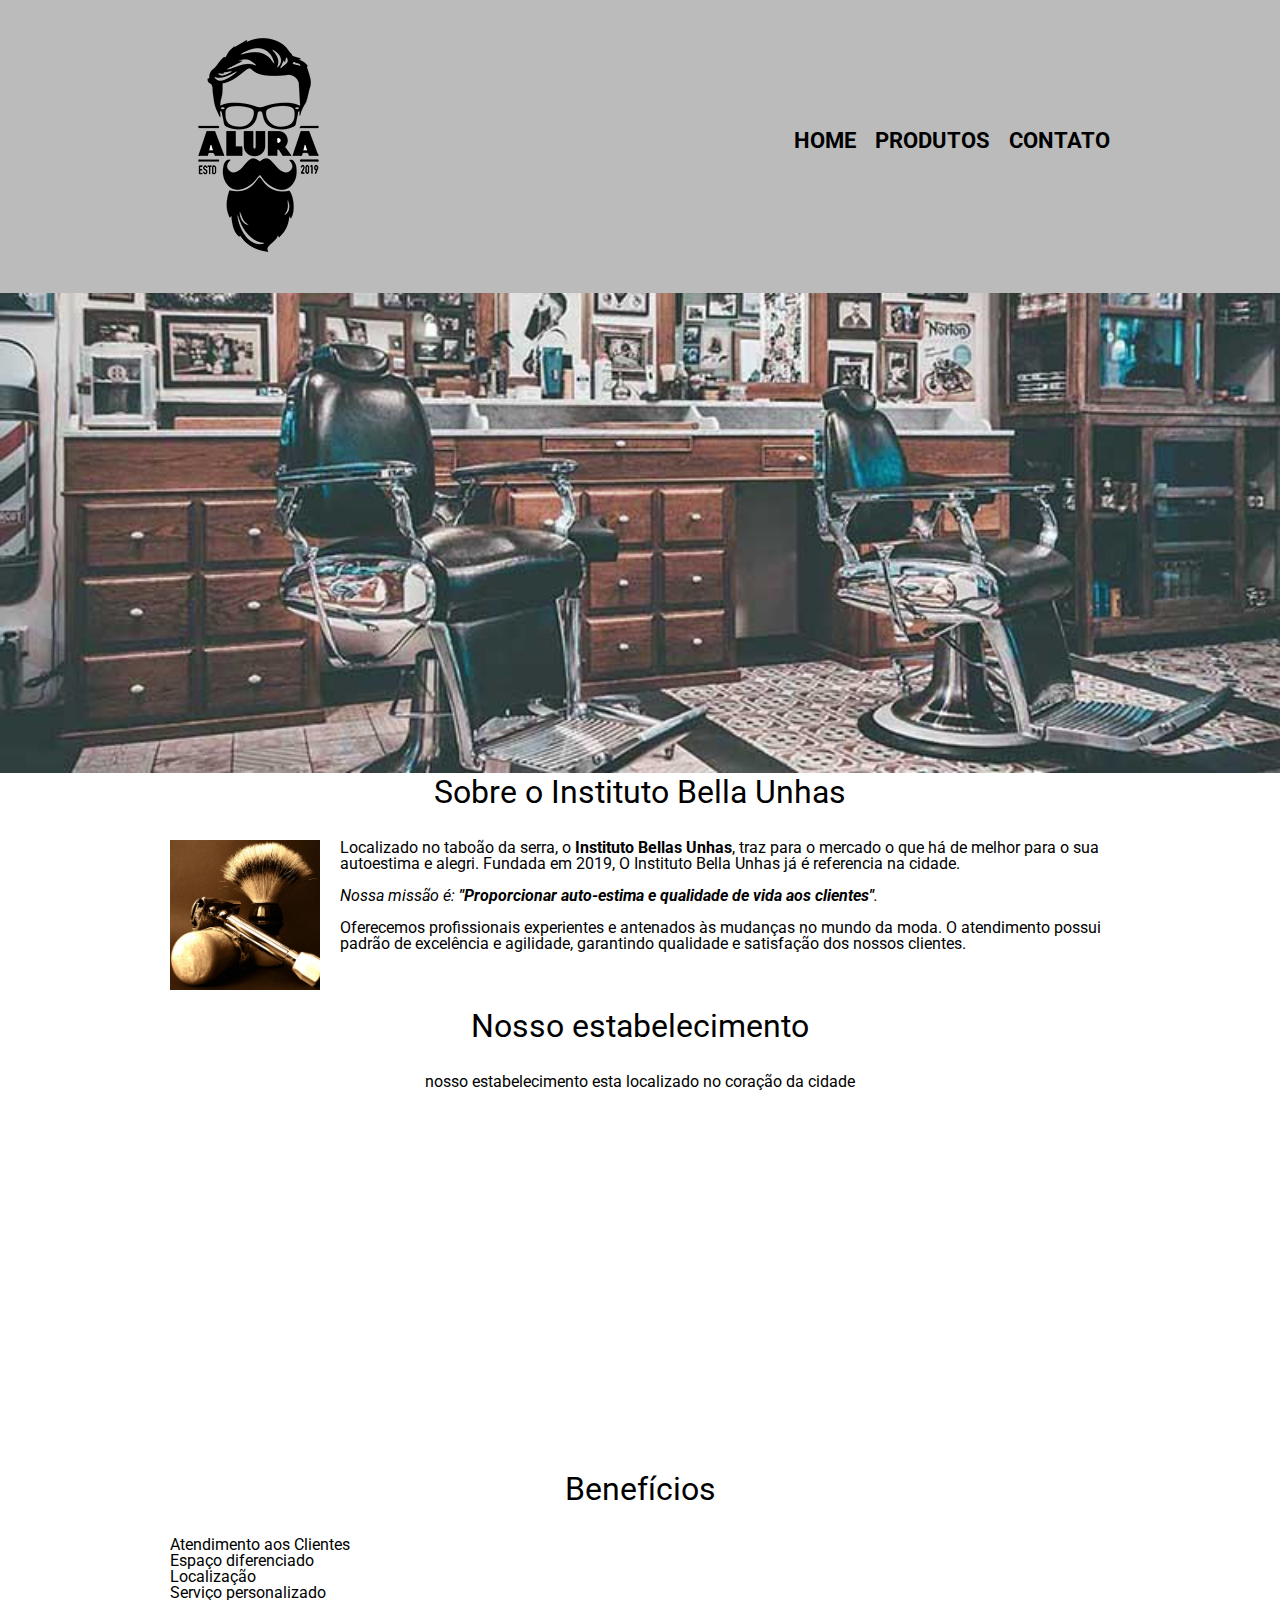
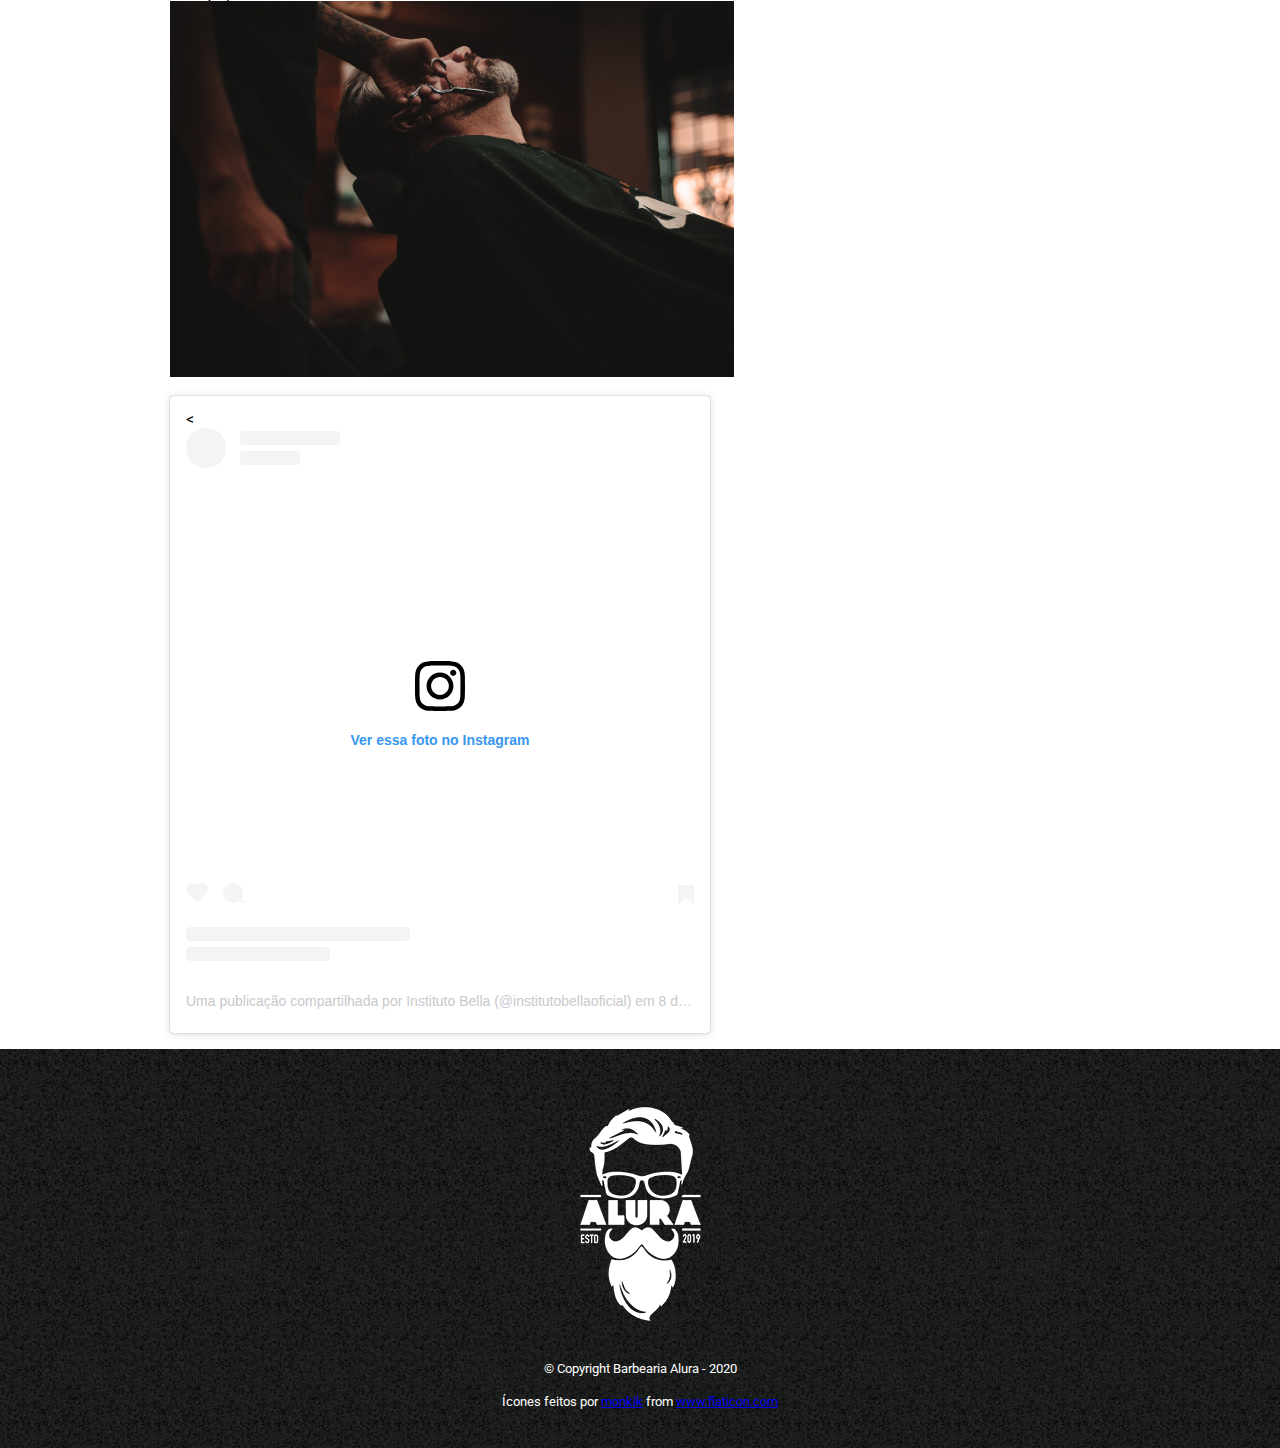
==== index.html @ c2ce07c0 "first commit" ====
<!DOCTYPE html>
<html lang="pt-br">
	<head>
		<meta charset="UTF-8">
		<title>Atelie bella unhas</title>
		<link href="https://fonts.googleapis.com/css2?family=Roboto&display=swap" rel="stylesheet"> 
		<link rel="stylesheet" href="./css/reset.css">
		<link rel="stylesheet" href="./css/style.css">
	</head>

	<body>
		<header>
        <div class="caixa">
            <h1><img src="./imagens/logo.png"></h1>
    
            <nav>

                <ul>

                    <li>
                        <a href="index.html">Home</a>
                    </li>

                    <li>
                        <a href="produto.html">Produtos</a>
                    </li>
                    <li>
                        <a href="contato.html">Contato</a>
                    </li>

                </ul>

            </nav>
        </div>
    </header>
		<img class="banner" src="banner.jpg">
		<main>
			<section class="principal">
				<h2 class="titulo-principal">Sobre o Instituto Bella Unhas</h2>

				<img class="utensilios" src="./imagens/utensilios.jpg" alt="utensilios">
		
				<p>Localizado no taboão da serra, o <strong>Instituto Bellas Unhas</strong>, traz para o mercado o que há de melhor para o sua autoestima e alegri. Fundada em 2019, O Instituto Bella Unhas já é referencia na cidade.</p>

				<p id="missao"><em>Nossa missão é: <strong>"Proporcionar auto-estima e qualidade de vida aos clientes"</strong>.</em></p>

				<p>Oferecemos profissionais experientes e antenados às mudanças no mundo da moda. O atendimento possui padrão de excelência e agilidade, garantindo qualidade e satisfação dos nossos clientes.</p>
			</section>

			<section class="mapa">
				<h3 class="titulo-principal">Nosso estabelecimento</h3>
				<p>nosso estabelecimento esta localizado no coração da cidade</p>
				<iframe class="mapa" src="https://www.google.com/maps/embed?pb=!1m18!1m12!1m3!1d561.6309384578213!2d-46.78563074159473!3d-23.62725071369751!2m3!1f0!2f0!3f0!3m2!1i1024!2i768!4f13.1!3m3!1m2!1s0x94ce54627611a251%3A0xfe73461a681d8086!2sMonique%20Megahair!5e1!3m2!1spt-BR!2sbr!4v1594770432523!5m2!1spt-BR!2sbr" width="100%" height="300" frameborder="0" style="border:0;" allowfullscreen="" aria-hidden="false" tabindex="0">
				</iframe>
			</section>

			<section class="beneficios">
				<h3 class="titulo-principal">Benefícios</h3>

				<ul class="ben">
					<li class="itens">Atendimento aos Clientes</li>
					<li class="itens">Espaço diferenciado</li>
					<li class="itens">Localização</li>
					<li class="itens">Serviço personalizado</li>
				</ul>

				<img src="beneficios.jpg" class="imagembeneficios">

				<blockquote class="instagram-media insta" data-instgrm-permalink="https://www.instagram.com/p/B9f8XfXAYdb/?utm_source=ig_embed&amp;utm_campaign=loading" data-instgrm-version="12" style=" background:#FFF; border:0; border-radius:3px; box-shadow:0 0 1px 0 rgba(0,0,0,0.5),0 1px 10px 0 rgba(0,0,0,0.15); max-width:540px; min-width:326px; width:99.375%; width:-webkit-calc(100% - 2px); width:calc(100% - 2px);"><div style="padding:16px;">< <a href="https://www.instagram.com/p/B9f8XfXAYdb/?utm_source=ig_embed&amp;utm_campaign=loading" style=" background:#FFFFFF; line-height:0; padding:0 0; text-align:center; text-decoration:none; width:100%;" target="_blank"> <div style=" display: flex; flex-direction: row; align-items: center;"> <div style="background-color: #F4F4F4; border-radius: 50%; flex-grow: 0; height: 40px; margin-right: 14px; width: 40px;"></div> <div style="display: flex; flex-direction: column; flex-grow: 1; justify-content: center;"> <div style=" background-color: #F4F4F4; border-radius: 4px; flex-grow: 0; height: 14px; margin-bottom: 6px; width: 100px;"></div> <div style=" background-color: #F4F4F4; border-radius: 4px; flex-grow: 0; height: 14px; width: 60px;"></div></div></div><div style="padding: 19% 0;"></div> <div style="display:block; height:50px; margin:0 auto 12px; width:50px;"><svg width="50px" height="50px" viewBox="0 0 60 60" version="1.1" xmlns="https://www.w3.org/2000/svg" xmlns:xlink="https://www.w3.org/1999/xlink"><g stroke="none" stroke-width="1" fill="none" fill-rule="evenodd"><g transform="translate(-511.000000, -20.000000)" fill="#000000"><g><path d="M556.869,30.41 C554.814,30.41 553.148,32.076 553.148,34.131 C553.148,36.186 554.814,37.852 556.869,37.852 C558.924,37.852 560.59,36.186 560.59,34.131 C560.59,32.076 558.924,30.41 556.869,30.41 M541,60.657 C535.114,60.657 530.342,55.887 530.342,50 C530.342,44.114 535.114,39.342 541,39.342 C546.887,39.342 551.658,44.114 551.658,50 C551.658,55.887 546.887,60.657 541,60.657 M541,33.886 C532.1,33.886 524.886,41.1 524.886,50 C524.886,58.899 532.1,66.113 541,66.113 C549.9,66.113 557.115,58.899 557.115,50 C557.115,41.1 549.9,33.886 541,33.886 M565.378,62.101 C565.244,65.022 564.756,66.606 564.346,67.663 C563.803,69.06 563.154,70.057 562.106,71.106 C561.058,72.155 560.06,72.803 558.662,73.347 C557.607,73.757 556.021,74.244 553.102,74.378 C549.944,74.521 548.997,74.552 541,74.552 C533.003,74.552 532.056,74.521 528.898,74.378 C525.979,74.244 524.393,73.757 523.338,73.347 C521.94,72.803 520.942,72.155 519.894,71.106 C518.846,70.057 518.197,69.06 517.654,67.663 C517.244,66.606 516.755,65.022 516.623,62.101 C516.479,58.943 516.448,57.996 516.448,50 C516.448,42.003 516.479,41.056 516.623,37.899 C516.755,34.978 517.244,33.391 517.654,32.338 C518.197,30.938 518.846,29.942 519.894,28.894 C520.942,27.846 521.94,27.196 523.338,26.654 C524.393,26.244 525.979,25.756 528.898,25.623 C532.057,25.479 533.004,25.448 541,25.448 C548.997,25.448 549.943,25.479 553.102,25.623 C556.021,25.756 557.607,26.244 558.662,26.654 C560.06,27.196 561.058,27.846 562.106,28.894 C563.154,29.942 563.803,30.938 564.346,32.338 C564.756,33.391 565.244,34.978 565.378,37.899 C565.522,41.056 565.552,42.003 565.552,50 C565.552,57.996 565.522,58.943 565.378,62.101 M570.82,37.631 C570.674,34.438 570.167,32.258 569.425,30.349 C568.659,28.377 567.633,26.702 565.965,25.035 C564.297,23.368 562.623,22.342 560.652,21.575 C558.743,20.834 556.562,20.326 553.369,20.18 C550.169,20.033 549.148,20 541,20 C532.853,20 531.831,20.033 528.631,20.18 C525.438,20.326 523.257,20.834 521.349,21.575 C519.376,22.342 517.703,23.368 516.035,25.035 C514.368,26.702 513.342,28.377 512.574,30.349 C511.834,32.258 511.326,34.438 511.181,37.631 C511.035,40.831 511,41.851 511,50 C511,58.147 511.035,59.17 511.181,62.369 C511.326,65.562 511.834,67.743 512.574,69.651 C513.342,71.625 514.368,73.296 516.035,74.965 C517.703,76.634 519.376,77.658 521.349,78.425 C523.257,79.167 525.438,79.673 528.631,79.82 C531.831,79.965 532.853,80.001 541,80.001 C549.148,80.001 550.169,79.965 553.369,79.82 C556.562,79.673 558.743,79.167 560.652,78.425 C562.623,77.658 564.297,76.634 565.965,74.965 C567.633,73.296 568.659,71.625 569.425,69.651 C570.167,67.743 570.674,65.562 570.82,62.369 C570.966,59.17 571,58.147 571,50 C571,41.851 570.966,40.831 570.82,37.631"></path></g></g></g></svg></div><div style="padding-top: 8px;"> <div style=" color:#3897f0; font-family:Arial,sans-serif; font-size:14px; font-style:normal; font-weight:550; line-height:18px;"> Ver essa foto no Instagram</div></div><div style="padding: 12.5% 0;"></div> <div style="display: flex; flex-direction: row; margin-bottom: 14px; align-items: center;"><div> <div style="background-color: #F4F4F4; border-radius: 50%; height: 12.5px; width: 12.5px; transform: translateX(0px) translateY(7px);"></div> <div style="background-color: #F4F4F4; height: 12.5px; transform: rotate(-45deg) translateX(3px) translateY(1px); width: 12.5px; flex-grow: 0; margin-right: 14px; margin-left: 2px;"></div> <div style="background-color: #F4F4F4; border-radius: 50%; height: 12.5px; width: 12.5px; transform: translateX(9px) translateY(-18px);"></div></div><div style="margin-left: 8px;"> <div style=" background-color: #F4F4F4; border-radius: 50%; flex-grow: 0; height: 20px; width: 20px;"></div> <div style=" width: 0; height: 0; border-top: 2px solid transparent; border-left: 6px solid #f4f4f4; border-bottom: 2px solid transparent; transform: translateX(16px) translateY(-4px) rotate(30deg)"></div></div><div style="margin-left: auto;"> <div style=" width: 0px; border-top: 8px solid #F4F4F4; border-right: 8px solid transparent; transform: translateY(16px);"></div> <div style=" background-color: #F4F4F4; flex-grow: 0; height: 12px; width: 16px; transform: translateY(-4px);"></div> <div style=" width: 0; height: 0; border-top: 8px solid #F4F4F4; border-left: 8px solid transparent; transform: translateY(-4px) translateX(8px);"></div></div></div> <div style="display: flex; flex-direction: column; flex-grow: 1; justify-content: center; margin-bottom: 24px;"> <div style=" background-color: #F4F4F4; border-radius: 4px; flex-grow: 0; height: 14px; margin-bottom: 6px; width: 224px;"></div> <div style=" background-color: #F4F4F4; border-radius: 4px; flex-grow: 0; height: 14px; width: 144px;"></div></div></a><p style=" color:#c9c8cd; font-family:Arial,sans-serif; font-size:14px; line-height:17px; margin-bottom:0; margin-top:8px; overflow:hidden; padding:8px 0 7px; text-align:center; text-overflow:ellipsis; white-space:nowrap;"><a href="https://www.instagram.com/p/B9f8XfXAYdb/?utm_source=ig_embed&amp;utm_campaign=loading" style=" color:#c9c8cd; font-family:Arial,sans-serif; font-size:14px; font-style:normal; font-weight:normal; line-height:17px; text-decoration:none;" target="_blank">Uma publicação compartilhada por Instituto Bella (@institutobellaoficial)</a> em <time style=" font-family:Arial,sans-serif; font-size:14px; line-height:17px;" datetime="2020-03-09T04:15:14+00:00">8 de Mar, 2020 às 9:15 PDT</time></p></div></blockquote> <script async src="//www.instagram.com/embed.js"></script>

			</section>
		</main>

		<footer>
			<img src="./imagens/logo-branco.png" alt="logo">
			<p class="copyright">&copy; Copyright Barbearia Alura - 2020</p>
			<p class="copyright">Ícones feitos por <a href="https://www.flaticon.com/br/autores/monkik" title="monkik">monkik</a> from <a href="https://www.flaticon.com/br/" title="Flaticon"> www.flaticon.com</a></p>
		</footer>
	</body>
</html>
---- css/style.css ----
html{
    font-family: 'Roboto', sans-serif;
}
header {
    background: #BBBBBB;
    padding: 20px 0;
}

.caixa {
    position: relative;
    width: 940px;
    margin: 0 auto;
}

nav {
    position: absolute;
    top: 110px;
    right: 0;
}

nav li {
    display: inline;
    margin: 0 0 0 15px;
}

nav a {
    text-transform: uppercase;
    color: #000000;
    font-weight: bold;
    font-size: 22px;
    text-decoration: none;
}

nav a:hover {
    color: yellow;
    text-decoration: underline;
}

.produtos {
    width: 940px;
    margin: 0 auto;
    padding: 50px 0;
}

.produtos li {
    display: inline-block;
    text-align: center;
    width: 30%;
    vertical-align: top;
    margin: 1%;
    padding: 30px 20px;
    box-sizing: border-box;
    border: 2px solid black;
    border-radius: 10px;
}

.produtos li img{
width: 150px;
height: 200px;
}

.produtos h2 {
    font-size: 25px;
    font-weight: bold;
}

.produtos-descricao {
    font-size: 18px;
}

.produtos-preco {
    font-size: 22px;
    font-weight: bold;
    margin-top: 10px;
}


.produtos li:hover{
    border-color: #c78c19;
    margin-top: 15px;
    
}

.produtos li:active{
    border-color: #088c19;
}


.produtos li:hover h2{
    font-size: 32px;
    
}

footer{
    text-align: center;
    background:url("/imagens/bg.jpg");
    padding: 40px 0;
}

.copyright{
    color: white;
    font-size: 13px;
    margin: 20px 0 0;
}

main{
    width: 940px;
    margin: 0 auto;

}

form{
    margin: 40px;
}

form label {
    display:block;
    font-size: 20px;
    margin: 0 0 10px;
}


form label, form legend {
    display:block;
    font-size: 20px;
    margin: 0 0 10px;
}


.input-padrao {
    display: block;
    margin: 0 0 20px;
    padding: 10px 25px;
    width: 50%;
}

.checkbox {
    margin: 20px 0;
}

.enviar {
    width:40%;
    padding: 15px 0;
    background: orange;
    color: white;
    font-weight: bold;
    font-size: 18px;
    border: none;
    border-radius: 5px;
    transition: 1s all;
    cursor: pointer;
}

.enviar:hover {
    background: darkorange;
    transform: scale(1.2);
}

table {
    margin: 20px 0 40px;
}

thead {
    background: #555555;
    color: white;
    font-weight: bold;
}

td, th {
    border: 1px solid #000000;
    padding: 8px 15px;
}


.banner{
width: 100%;

}

.titulo-principal{
    text-align: center;
    font-size: 2em;
    margin: 0 0 1em;
    clear: left;
}

.principal p{
    margin: 0 0 1em;
}

.principal strong{
    font-weight: bold;

}

.principal em{
    font-style: italic;
}

.imagembeneficios{
    width: 60%;
}

.utensilios{
width: 150px;
float: left;
margin: 0 20px 20px 0;
}

.mapa{
   padding: 1em 0;

}

.mapa p{
    margin: 0 0 2em;
    text-align: center;
}

.insta{
    margin: 1em 0;
   
}
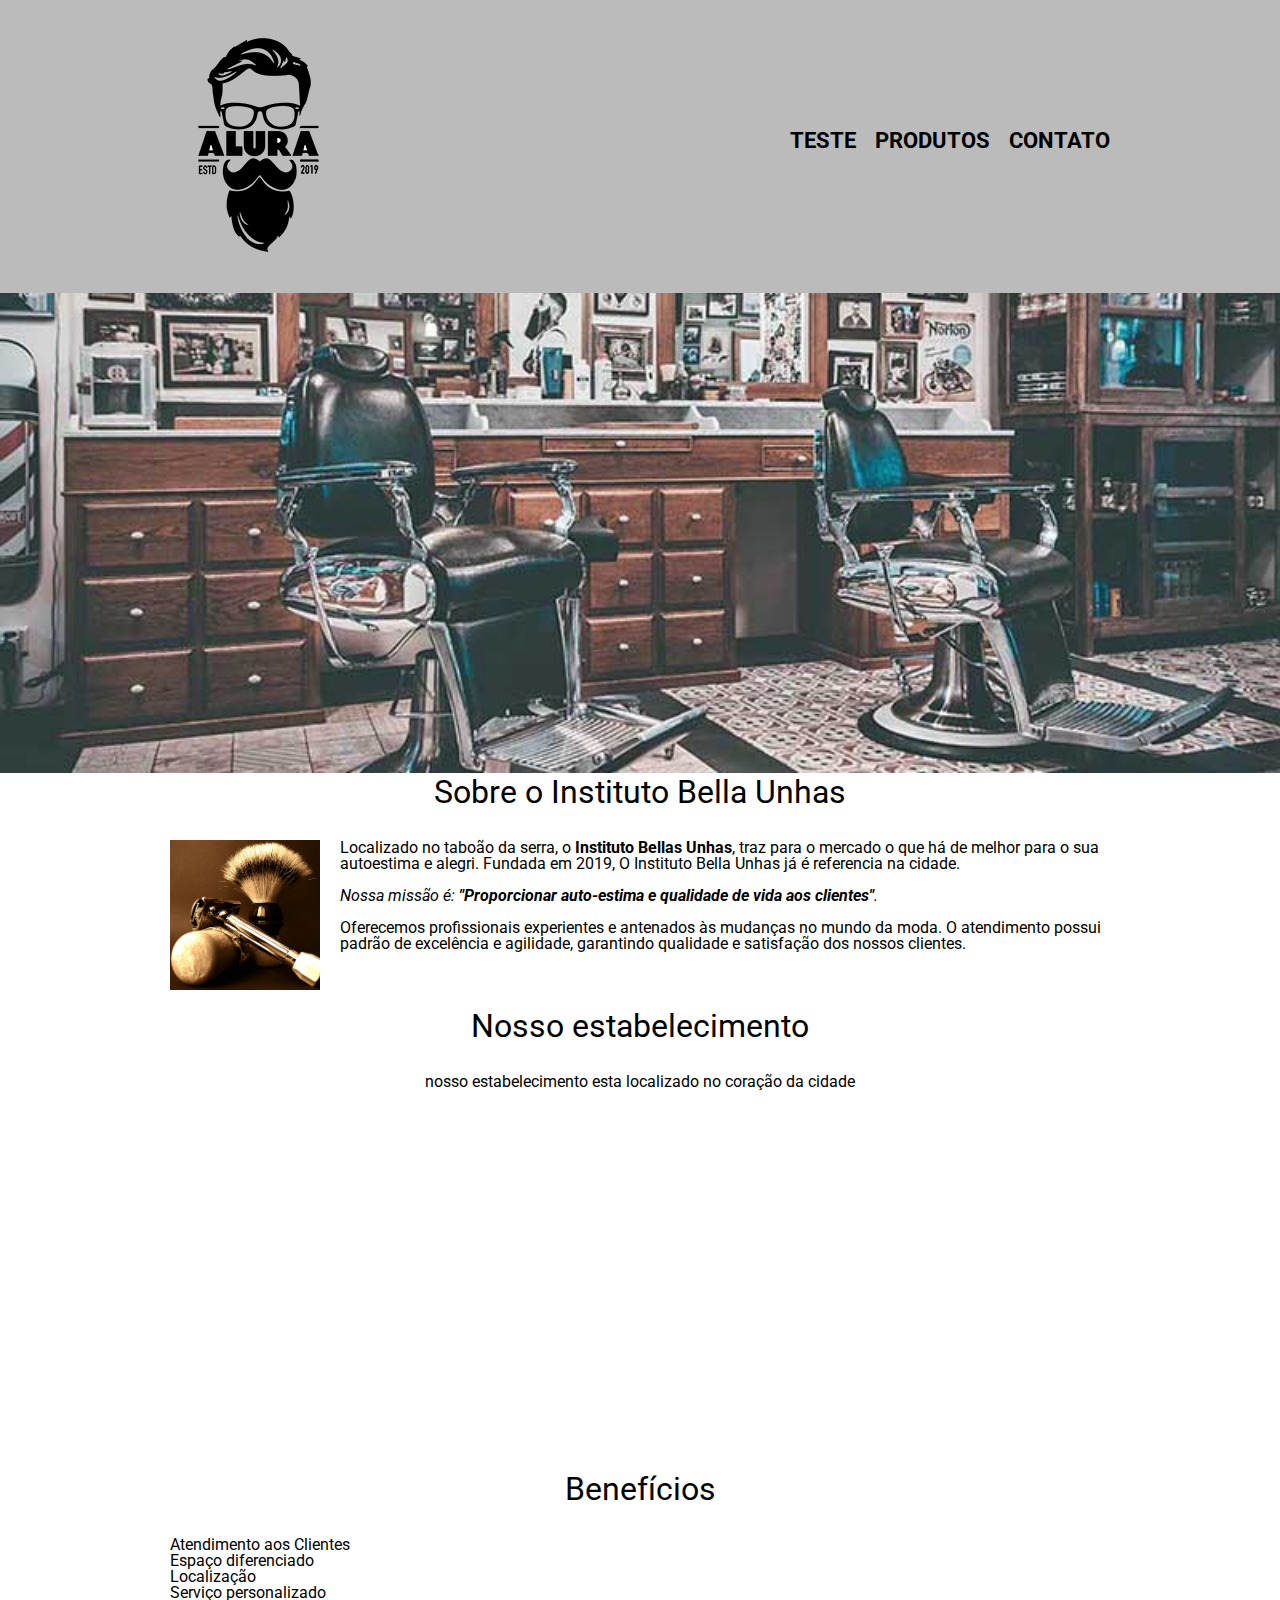
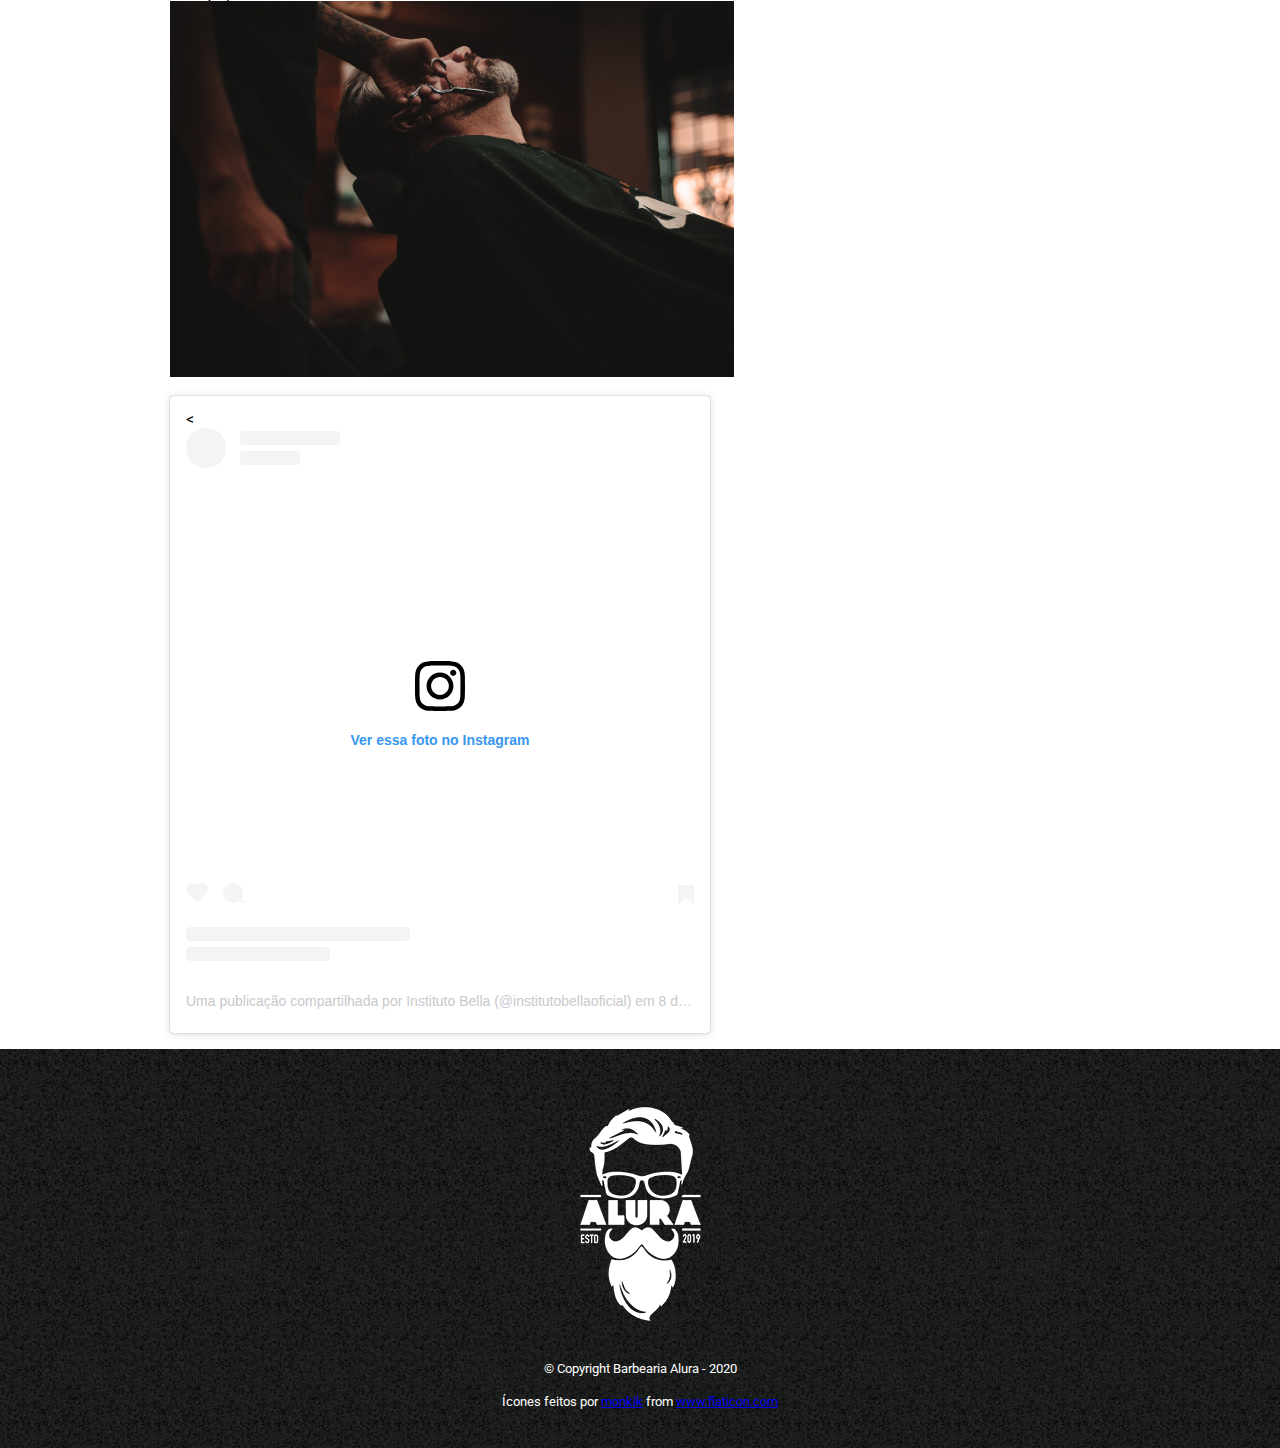
==== commit f7558ce5: "teste" ====
--- a/index.html
+++ b/index.html
@@ -18,7 +18,7 @@
                 <ul>
 
                     <li>
-                        <a href="index.html">Home</a>
+                        <a href="index.html">teste</a>
                     </li>
 
                     <li>
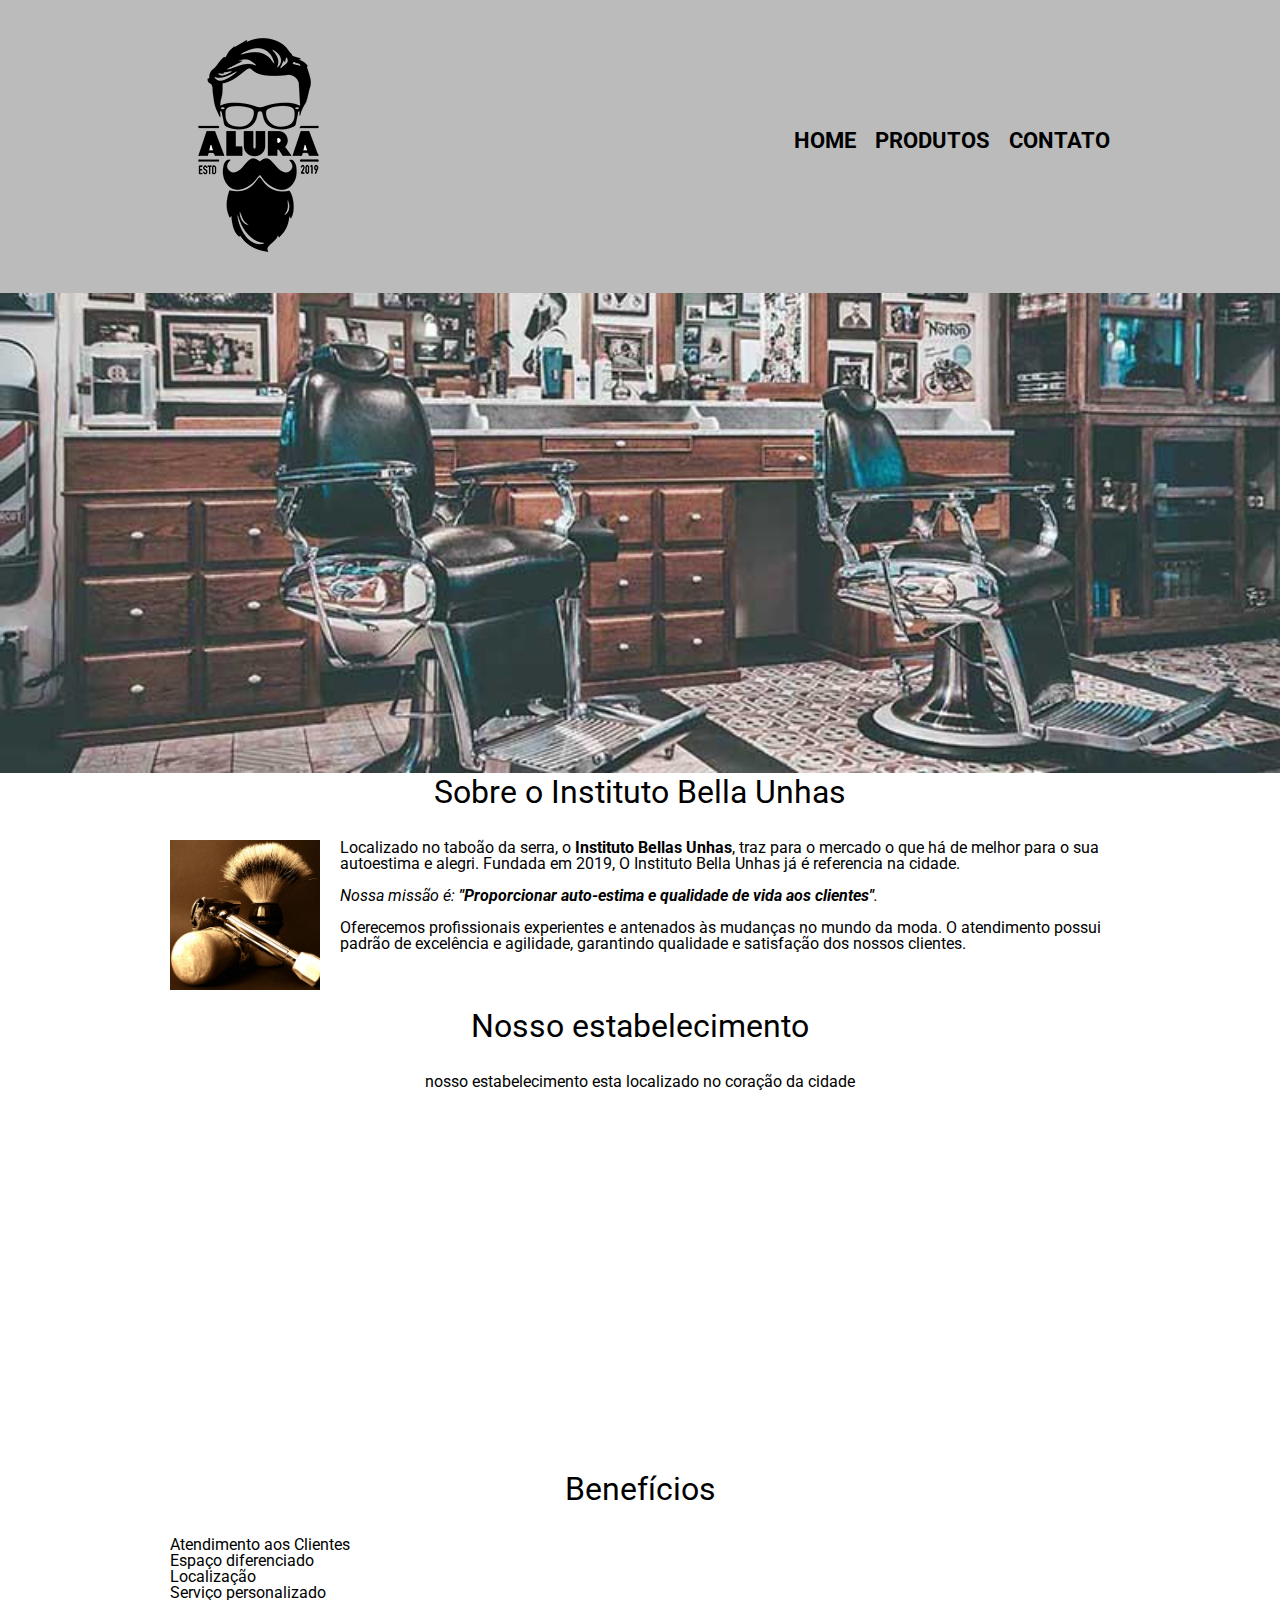
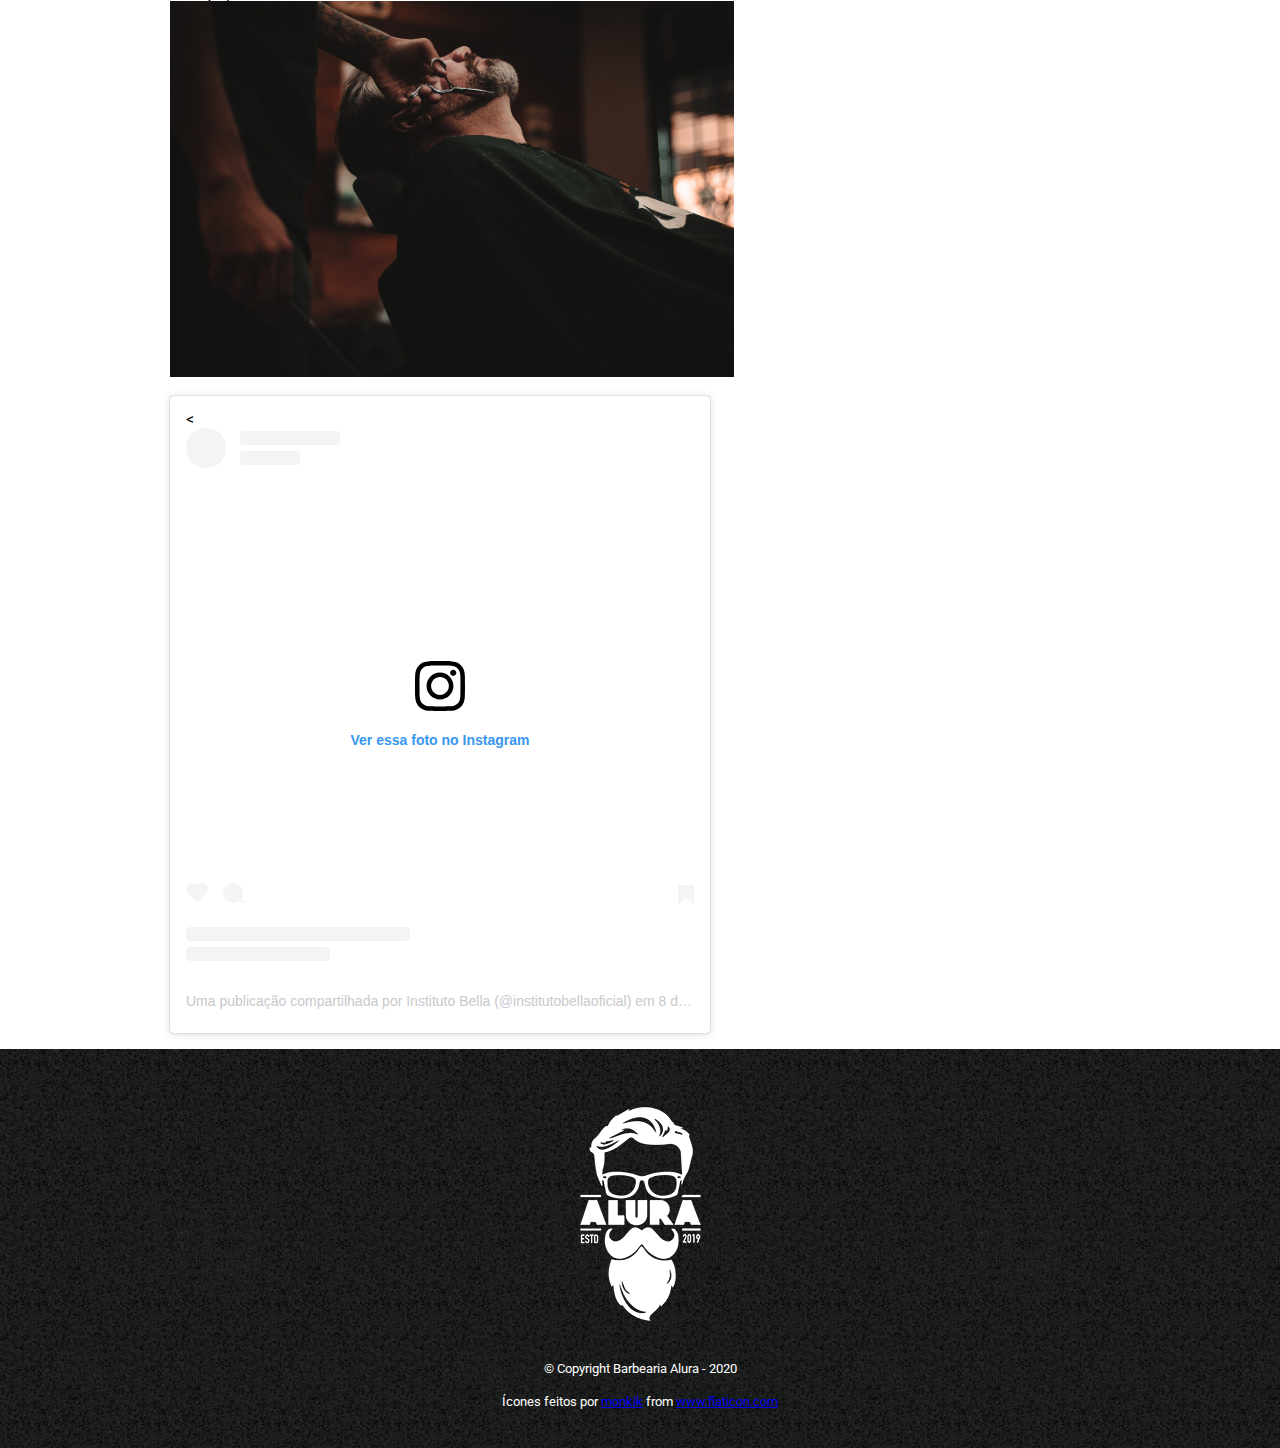
==== commit 8eaae7c4: "pull request" ====
--- a/index.html
+++ b/index.html
@@ -18,7 +18,7 @@
                 <ul>
 
                     <li>
-                        <a href="index.html">teste</a>
+                        <a href="index.html">Home</a>
                     </li>
 
                     <li>
